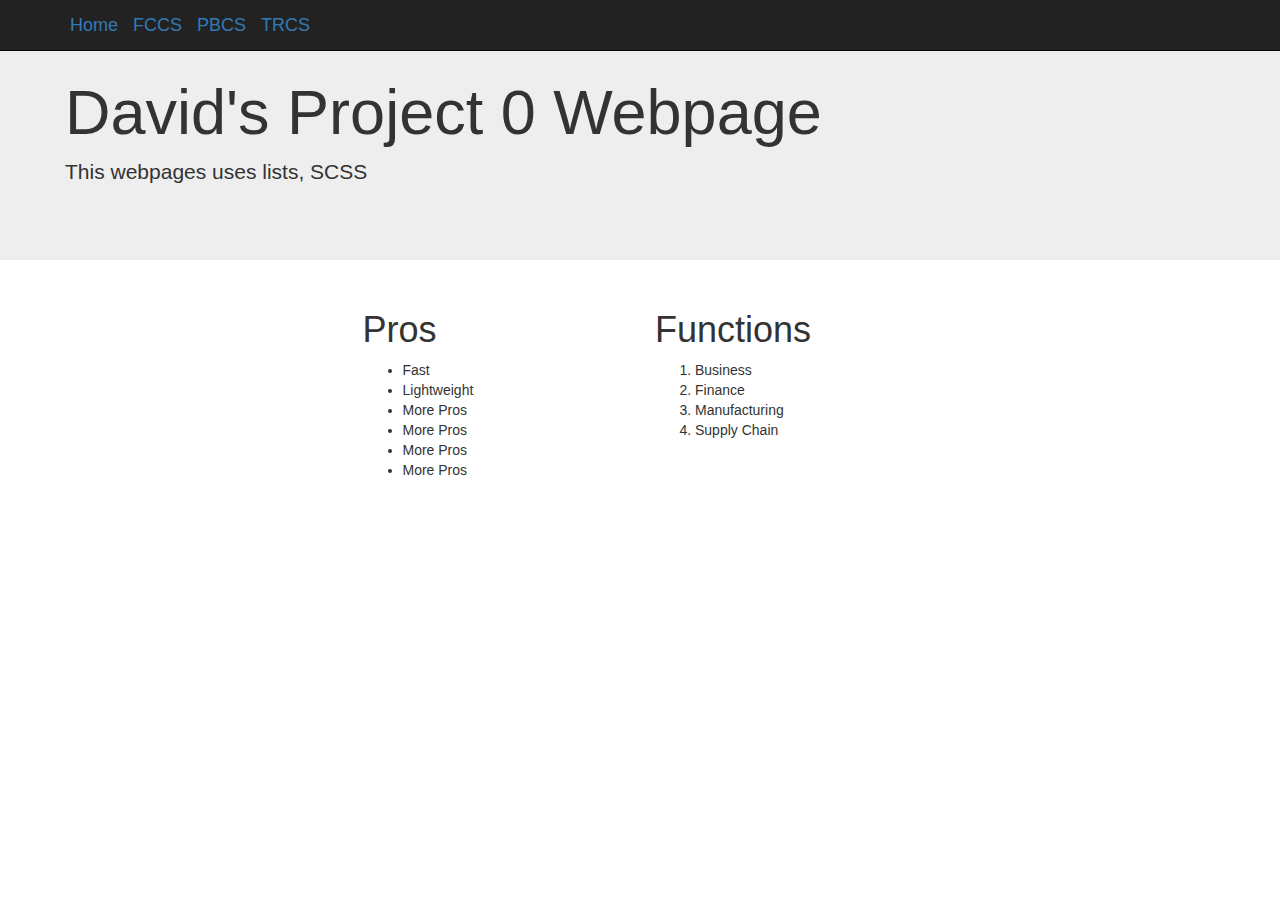
==== pbcs.html @ 1b795932 "First push" ====
<!DOCTYPE html>
<link rel="stylesheet" href="https://maxcdn.bootstrapcdn.com/bootstrap/3.3.7/css/bootstrap.min.css" integrity="sha384-BVYiiSIFeK1dGmJRAkycuHAHRg32OmUcww7on3RYdg4Va+PmSTsz/K68vbdEjh4u" crossorigin="anonymous">
<link rel="stylesheet" href="proj0scss.css">

<html>
    <head>
        <title>Oracle EPMCS</title>
    </head>
    <body>
      <nav class="navbar navbar-inverse navbar-fixed-top">
          <div class="container">
            <div class="navbar-header">
              <div name="nav" class="navbar-brand"><a class="nav-link" href="index.html" id="home">Home </a></div>
              <div name="nav" class="navbar-brand"><a class="nav-link" href="fccs.html">FCCS </a></div>
              <div name="nav" class="navbar-brand"><a class="nav-link" href="pbcs.html">PBCS </a></div>
              <div name="nav" class="navbar-brand"><a class="nav-link" href="trcs.html">TRCS </a></div>
          </div>
        </div>
      </nav>

      <div class="jumbotron">
        <div class="container" style="padding:10px;">
            <h1>David's Project 0 Webpage</h1>
            <p>This webpages uses lists, SCSS</p>
        </div>
      </div>

      <div class="container">
        <div class="row">
          <div class="col-xs-3 col-xs-offset-3">
            <h1 id="pro"> Pros </h1>
            <ul>
              <li> Fast </li>
              <li> Lightweight </li>
              <li> More Pros </li>
              <li> More Pros </li>
              <li> More Pros </li>
              <li> More Pros </li>
            </ul>
          </div>
          <div class="col-xs-3">
            <h1 id="function"> Functions </h1>
            <ol>
              <li> Business </li>
              <li> Finance </li>
              <li> Manufacturing </li>
              <li> Supply Chain </li>
            </ol>
          </div>

    </body>
</html>
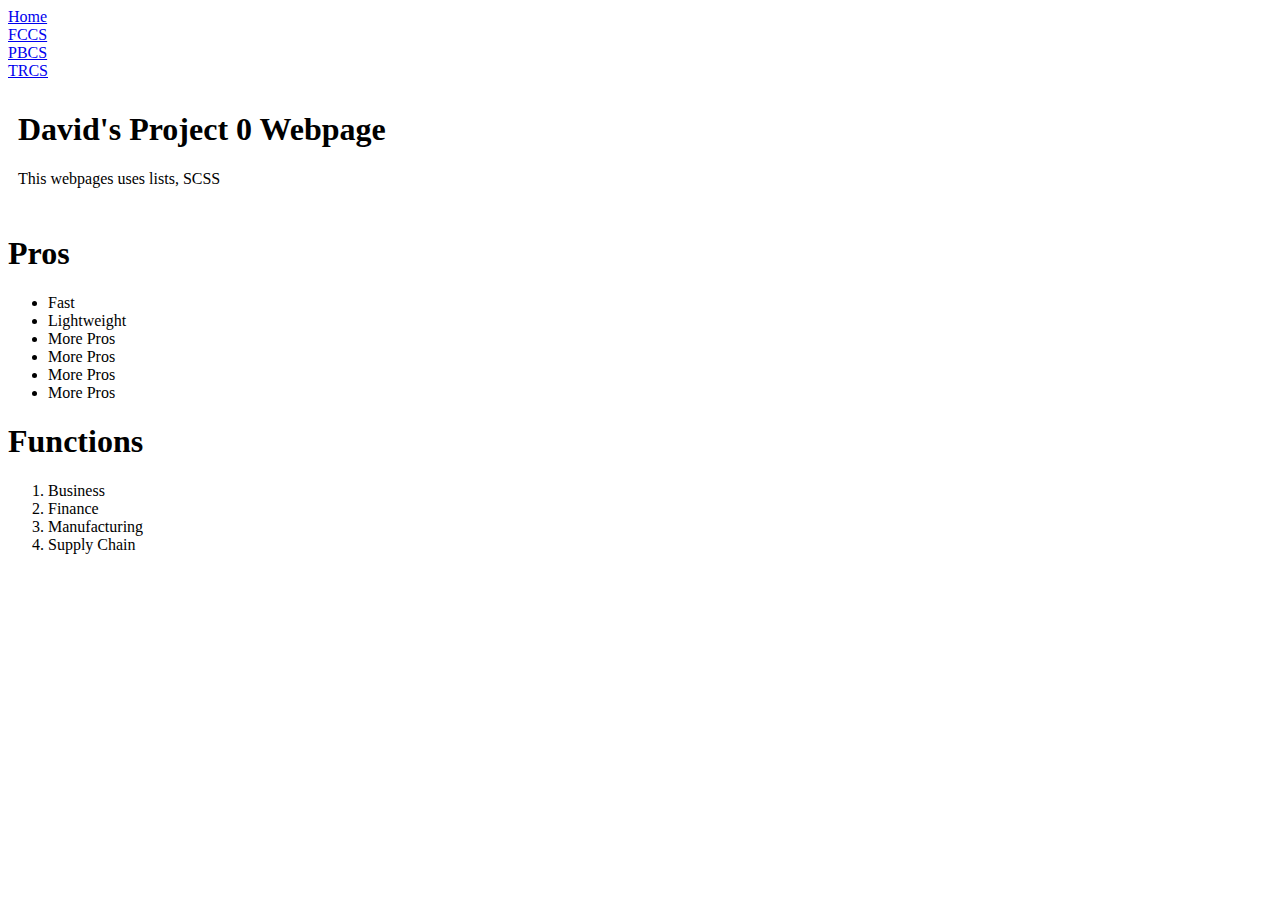
==== commit 9fc037e9: "Testing the css" ====
--- a/pbcs.html
+++ b/pbcs.html
@@ -1,6 +1,6 @@
 <!DOCTYPE html>
-<link rel="stylesheet" href="https://maxcdn.bootstrapcdn.com/bootstrap/3.3.7/css/bootstrap.min.css" integrity="sha384-BVYiiSIFeK1dGmJRAkycuHAHRg32OmUcww7on3RYdg4Va+PmSTsz/K68vbdEjh4u" crossorigin="anonymous">
-<link rel="stylesheet" href="proj0scss.css">
+
+<link rel="stylesheet" href="/sass/stylesheets/proj0scss.css">
 
 <html>
     <head>
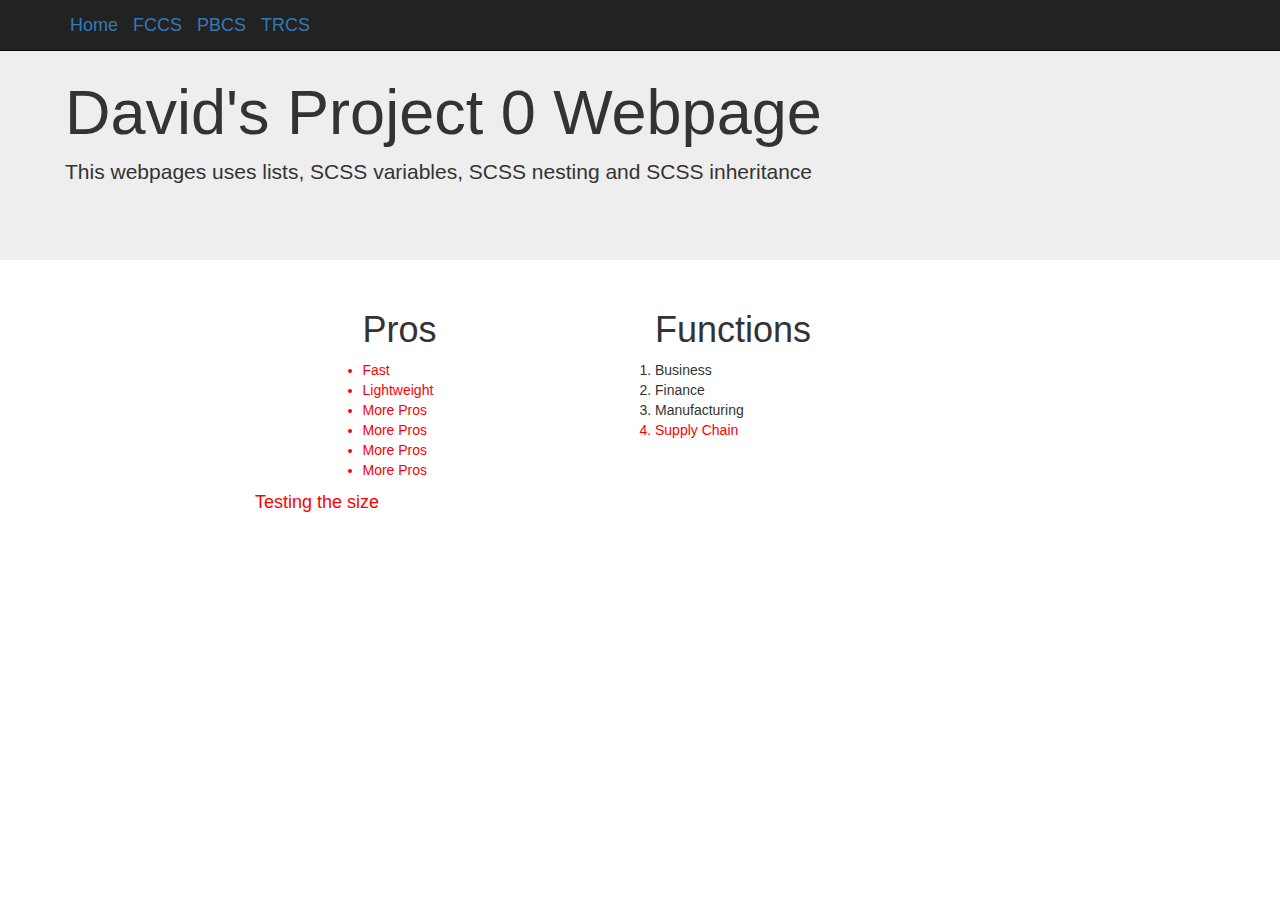
==== commit 534c6056: "finished product" ====
--- a/pbcs.html
+++ b/pbcs.html
@@ -1,10 +1,12 @@
 <!DOCTYPE html>
 
-<link rel="stylesheet" href="/sass/stylesheets/proj0scss.css">
+<link rel="stylesheet" href="proj0scss.css">
+<link rel="stylesheet" href="https://maxcdn.bootstrapcdn.com/bootstrap/3.3.7/css/bootstrap.min.css" integrity="sha384-BVYiiSIFeK1dGmJRAkycuHAHRg32OmUcww7on3RYdg4Va+PmSTsz/K68vbdEjh4u" crossorigin="anonymous">
 
 <html>
     <head>
         <title>Oracle EPMCS</title>
+        <!-- <meta http-equiv="refresh" content="1" > -->
     </head>
     <body>
       <nav class="navbar navbar-inverse navbar-fixed-top">
@@ -21,7 +23,7 @@
       <div class="jumbotron">
         <div class="container" style="padding:10px;">
             <h1>David's Project 0 Webpage</h1>
-            <p>This webpages uses lists, SCSS</p>
+            <p>This webpages uses lists, SCSS variables, SCSS nesting and SCSS inheritance</p>
         </div>
       </div>
 
@@ -29,13 +31,14 @@
         <div class="row">
           <div class="col-xs-3 col-xs-offset-3">
             <h1 id="pro"> Pros </h1>
-            <ul>
-              <li> Fast </li>
+            <ul class="litest"> <div class="litest">
+              <li class="litest"> Fast </li>
               <li> Lightweight </li>
               <li> More Pros </li>
               <li> More Pros </li>
               <li> More Pros </li>
               <li> More Pros </li>
+            </div>
             </ul>
           </div>
           <div class="col-xs-3">
@@ -44,8 +47,14 @@
               <li> Business </li>
               <li> Finance </li>
               <li> Manufacturing </li>
-              <li> Supply Chain </li>
+              <li class='litest'> <div class='litest'>Supply Chain </div></li>
             </ol>
+          </div>
+
+          <div class="row">
+            <div class="col-xs-8 col-xs-offset-2">
+              <p class="ultest"> Testing the size </p>
+            </div>
           </div>
 
     </body>
--- a/proj0scss.css
+++ b/proj0scss.css
@@ -0,0 +1,29 @@
+body {
+  font: Helvetica;
+  color: green;
+}
+body ul {
+  color: blue;
+}
+
+html,
+body,
+ul,
+ol {
+  margin: 0;
+  padding: 0;
+}
+
+a:hover {
+  color: yellow;
+}
+
+.litest, .ultest {
+  color: red;
+}
+
+.ultest {
+  font-size: 18px;
+}
+
+/*# sourceMappingURL=proj0scss.css.map */
